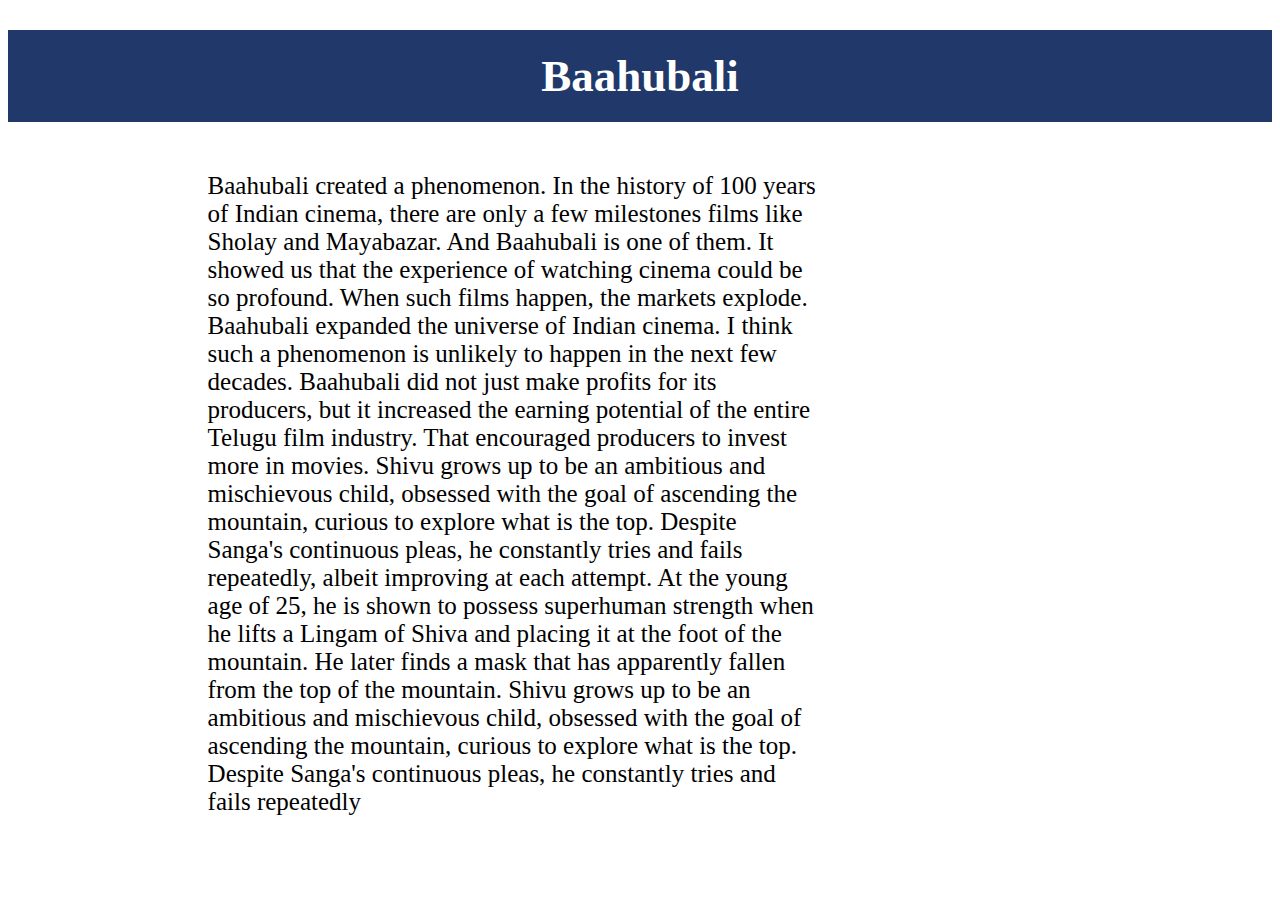
==== index.html @ 1c810189 "added First Blog page exercise" ====
<!DOCTYPE html>
<html lang="en">
<head>
    <meta charset="UTF-8">
    <meta http-equiv="X-UA-Compatible" content="IE=edge">
    <meta name="viewport" content="width=device-width, initial-scale=1.0">
    <title>Blog page Exercise</title>
    <link rel="stylesheet" href="/assets/stylesheets/index.css">
</head>
<body>
    <header>
        <h1>Baahubali</h1>
    </header>

    <main>
        <section>
            <article>
                <p class="para">Baahubali created a phenomenon. In the history of 100 years
                     of Indian cinema, there are only a few milestones films like 
                      Sholay and Mayabazar. And Baahubali is one of them. It showed 
                      us that the experience of watching cinema could be so profound. 
                      When such films happen, the markets explode. Baahubali expanded the
                       universe of Indian cinema. I think such a phenomenon is unlikely to 
                       happen in the next few decades. Baahubali did not just make profits for 
                       its producers, but it increased the earning potential of the entire Telugu 
                       film industry. That encouraged producers to invest more in movies.
                    
                       Shivu grows up to be an ambitious and mischievous child, obsessed with the goal of ascending the mountain, curious to explore what is the top. Despite Sanga's continuous pleas, he constantly tries and fails repeatedly, albeit improving at each attempt. At the young age of 25, he is shown to possess superhuman strength when he lifts a Lingam of Shiva and placing it at the foot of the mountain. He later finds a mask that has apparently fallen from the top of the mountain.
                    
                    Shivu grows up to be an ambitious and mischievous child, obsessed with the goal of ascending the mountain, curious to explore what is the top. Despite Sanga's continuous pleas, he constantly tries and fails repeatedly </p>
                <img src="https://i.pinimg.com/originals/76/61/46/7661468eb5a330ead9b0e1cccc57ed80.png" alt="">
            </article>
        </section>
    </main>
</body>
</html>
---- assets/stylesheets/index.css ----
header h1{
    font-size: 45px;
    text-align: center;
    background-color: rgb(33,57,106);
    padding: 20px;
    color: white;
}

section article{
    width: 70%;
    margin: auto;
    /* border: 1px solid black; */
    padding: 10px;
}

article .para{
    width: 69%;
    display: inline-block;
    vertical-align: middle;
    font-size: 25px;
    margin: 10px;
}

article img{
    display: inline-block;
    vertical-align: middle;
    border-radius: 10px;
    margin: 10px;
}
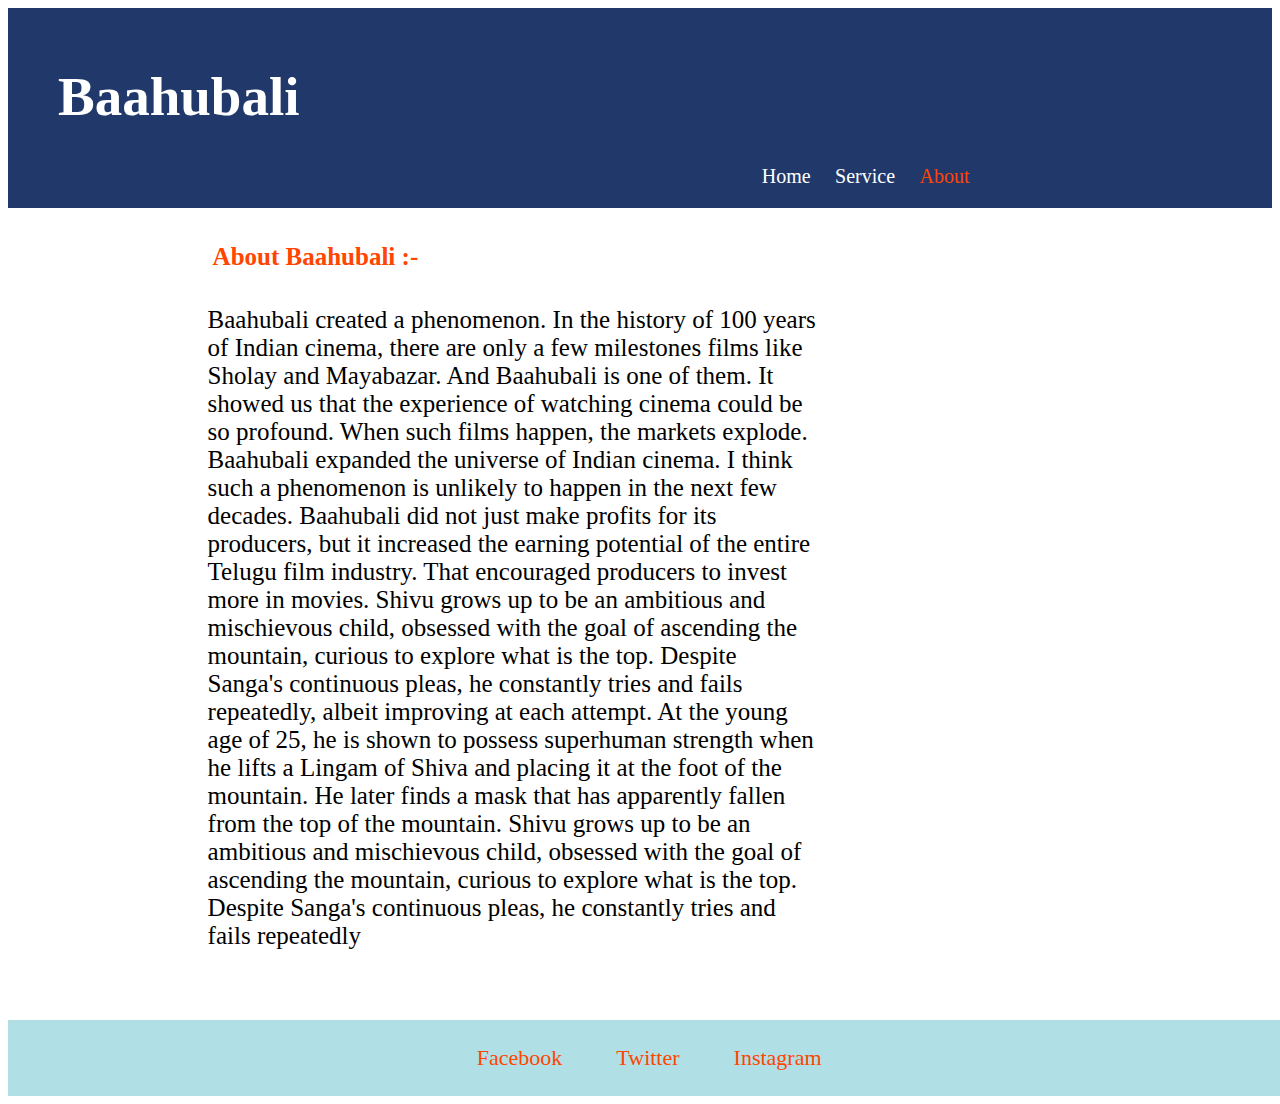
==== commit fbf07a97: "added modified files" ====
--- a/index.html
+++ b/index.html
@@ -10,11 +10,17 @@
 <body>
     <header>
         <h1>Baahubali</h1>
+        <nav>
+            <a href="">Home</a>
+            <a href="">Service</a>
+            <a class="color_orange" href="">About</a>
+        </nav>
     </header>
 
     <main>
         <section>
             <article>
+                <h3>About Baahubali :- </h3>
                 <p class="para">Baahubali created a phenomenon. In the history of 100 years
                      of Indian cinema, there are only a few milestones films like 
                       Sholay and Mayabazar. And Baahubali is one of them. It showed 
@@ -32,5 +38,13 @@
             </article>
         </section>
     </main>
+
+    <footer>
+        <nav>
+            <a href="">Facebook</a>
+            <a href="">Twitter</a>
+            <a href="">Instagram</a>
+        </nav>
+    </footer>
 </body>
 </html>--- a/assets/stylesheets/index.css
+++ b/assets/stylesheets/index.css
@@ -1,9 +1,37 @@
-header h1{
-    font-size: 45px;
-    text-align: center;
+header {
+    /* text-align: center; */
     background-color: rgb(33,57,106);
     padding: 20px;
+}
+
+header h1{
     color: white;
+    font-size: 55px;
+    display: inline-block;
+    vertical-align: middle;
+    margin-left: 30px;
+}
+
+header nav{
+    width: calc(90% - 150px);
+    display: inline-block;
+    font-size: 18px;
+    text-align: right;
+}
+nav a{
+    color: white;
+    font-size: 20px;
+    margin: 0px 10px;
+    text-decoration: none;
+}
+nav .color_orange{
+    color: orangered;
+}
+
+article h3{
+    font-size: 25px;
+    margin-left: 15px;
+    color: orangered;
 }
 
 section article{
@@ -28,3 +56,20 @@
     margin: 10px;
 }
 
+ footer{
+    width: 97.5%;
+    padding: 25px;
+    background-color: powderblue;
+    margin-top: 50px;
+}
+footer nav{
+    text-align: center;
+}
+
+footer nav a{
+    color: orangered;
+    margin: 0px 25px;
+    font-size: 22px;
+    
+} 
+
